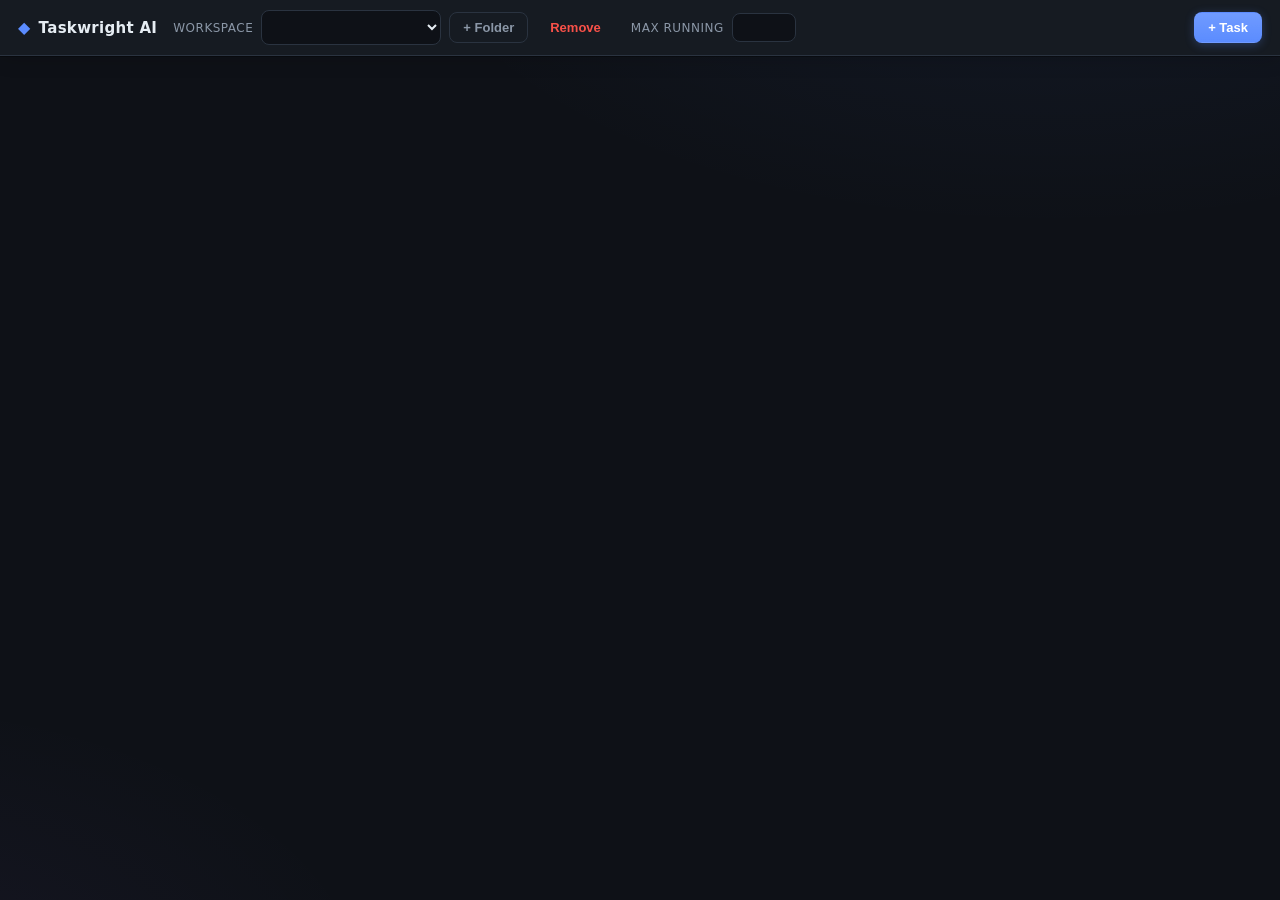
==== src/index.html @ 5b61c64e "feat(queue): add configurable concurrency limit for AI runs Todo becomes a real queue: tasks no long" ====
<!doctype html>
<html lang="en">
  <head>
    <meta charset="UTF-8" />
    <link rel="stylesheet" href="styles.css" />
    <meta name="viewport" content="width=device-width, initial-scale=1.0" />
    <title>Taskwright AI — Agentic Kanban</title>
    <script type="module" src="/main.js" defer></script>
  </head>

  <body>
    <!-- Topbar -->
    <header class="topbar">
      <div class="brand">
        <span class="brand-mark">◆</span>
        <span class="brand-name">Taskwright AI</span>
      </div>

      <div class="ws-area">
        <label class="ws-label">Workspace</label>
        <select id="ws-select" class="ws-select" title="Select active workspace"></select>
        <button id="ws-add" class="btn btn-ghost" title="Add project folder">+ Folder</button>
        <button id="ws-remove" class="btn btn-ghost btn-danger-ghost" title="Remove active workspace">Remove</button>
      </div>

      <div
        class="queue-area"
        title="Maximum AI agents allowed to run at the same time (global). Extra Todo tasks wait in the queue."
      >
        <label class="ws-label" for="max-concurrent">Max running</label>
        <input id="max-concurrent" class="num-input" type="number" min="1" max="20" inputmode="numeric" />
      </div>

      <div class="topbar-right">
        <span id="ws-path" class="ws-path"></span>
        <button id="task-new" class="btn btn-primary">+ Task</button>
      </div>
    </header>

    <!-- Board -->
    <main id="board" class="board"></main>

    <!-- Empty state -->
    <div id="empty-state" class="empty-state hidden">
      <h2>No workspace yet</h2>
      <p>Add a project folder for the agent to work on.</p>
      <button id="empty-add" class="btn btn-primary">+ Choose Folder</button>
    </div>

    <!-- Task editor modal -->
    <div id="modal-overlay" class="overlay hidden">
      <div class="modal" role="dialog" aria-modal="true">
        <div class="modal-head">
          <h3 id="modal-title">New Task</h3>
          <button id="modal-close" class="icon-btn" aria-label="Close">✕</button>
        </div>
        <div class="modal-body">
          <label class="field">
            <span>Title</span>
            <input id="f-title" type="text" placeholder="e.g. Add unit tests for the parser" />
          </label>
          <label class="field">
            <span>Instruction / Prompt for the agent</span>
            <textarea id="f-prompt" rows="6" placeholder="Describe the task the agent should perform in this folder..."></textarea>
          </label>
          <div class="field-row">
            <label class="field">
              <span>Provider</span>
              <select id="f-provider">
                <option value="claude">Claude Code</option>
                <option value="codex">Codex</option>
              </select>
            </label>
            <label class="field">
              <span>Model</span>
              <select id="f-model"></select>
            </label>
          </div>
          <label class="field hidden" id="f-model-custom-wrap">
            <span>Custom model</span>
            <input id="f-model-custom" type="text" placeholder="exact model name" />
          </label>
          <label class="field">
            <span>Autonomy level</span>
            <select id="f-auto">
              <option value="full_bypass">Full bypass — most autonomous (skips all approvals)</option>
              <option value="sandboxed">Sandboxed — auto-edit limited to the workspace folder</option>
            </select>
          </label>
        </div>
        <div class="modal-foot">
          <button id="f-delete" class="btn btn-danger hidden">Delete</button>
          <span class="spacer"></span>
          <button id="f-cancel" class="btn btn-ghost">Cancel</button>
          <button id="f-save" class="btn btn-primary">Save</button>
        </div>
      </div>
    </div>

    <!-- Detail / log drawer -->
    <div id="drawer-overlay" class="drawer-overlay hidden">
      <aside id="drawer" class="drawer">
        <div class="drawer-head">
          <div>
            <h3 id="d-title">Task</h3>
            <div id="d-meta" class="d-meta"></div>
          </div>
          <button id="d-close" class="icon-btn" aria-label="Close">✕</button>
        </div>

        <div class="drawer-actions">
          <button id="d-run" class="btn btn-primary">▶ Run</button>
          <button id="d-stop" class="btn btn-danger">■ Stop</button>
          <button id="d-done" class="btn btn-success hidden">✓ Done</button>
          <button id="d-diff" class="btn btn-ghost">Diff</button>
          <button id="d-edit" class="btn btn-ghost">Edit</button>
          <button id="d-delete" class="btn btn-ghost btn-danger-ghost">Delete</button>
        </div>

        <div class="drawer-prompt">
          <div class="section-label">Prompt</div>
          <pre id="d-prompt" class="prompt-box"></pre>
        </div>

        <div class="drawer-tabs">
          <button class="tab active" data-tab="log">Log</button>
          <button class="tab" data-tab="diff">Diff</button>
        </div>
        <pre id="d-log" class="log-box"></pre>
        <pre id="d-diffbox" class="log-box hidden"></pre>
      </aside>
    </div>

    <!-- Confirmation dialog -->
    <div id="confirm-overlay" class="overlay hidden">
      <div
        class="modal modal-sm"
        role="alertdialog"
        aria-modal="true"
        aria-labelledby="confirm-title"
        aria-describedby="confirm-message"
      >
        <div class="modal-head">
          <h3 id="confirm-title">Confirm</h3>
          <button id="confirm-close" class="icon-btn" aria-label="Close">✕</button>
        </div>
        <div class="modal-body">
          <p id="confirm-message" class="confirm-message"></p>
        </div>
        <div class="modal-foot">
          <span class="spacer"></span>
          <button id="confirm-cancel" class="btn btn-ghost">Cancel</button>
          <button id="confirm-ok" class="btn btn-danger">Confirm</button>
        </div>
      </div>
    </div>

    <!-- Toast -->
    <div id="toast" class="toast hidden"></div>
  </body>
</html>
---- src/styles.css ----
:root {
  --bg: #0e1117;
  --bg-elev: #161b22;
  --bg-card: #1c2430;
  --bg-card-hover: #222c3a;
  --border: #2a3340;
  --border-soft: #232b36;
  --text: #e6edf3;
  --text-dim: #8b97a7;
  --text-faint: #5c6675;
  --accent: #5b8cff;
  --accent-dim: #2d4373;
  --green: #3fb950;
  --red: #f85149;
  --amber: #d29922;
  --purple: #a371f7;
  --radius: 10px;
  --shadow: 0 6px 24px rgba(0, 0, 0, 0.4);
  font-synthesis: none;
}

* {
  box-sizing: border-box;
}

html,
body {
  margin: 0;
  height: 100%;
  background: var(--bg);
  color: var(--text);
  font-family: "Inter", "Segoe UI", system-ui, -apple-system, sans-serif;
  font-size: 14px;
  -webkit-font-smoothing: antialiased;
  overflow: hidden;
}

body {
  display: flex;
  flex-direction: column;
}

.hidden {
  display: none !important;
}

/* ---------- Topbar ---------- */
.topbar {
  display: flex;
  align-items: center;
  gap: 16px;
  padding: 10px 18px;
  background: var(--bg-elev);
  border-bottom: 1px solid var(--border);
  flex: 0 0 auto;
}

.brand {
  display: flex;
  align-items: center;
  gap: 8px;
  font-weight: 700;
  letter-spacing: 0.3px;
}
.brand-mark {
  color: var(--accent);
  font-size: 16px;
}
.brand-name {
  font-size: 15px;
}

.ws-area {
  display: flex;
  align-items: center;
  gap: 8px;
}
.ws-label {
  color: var(--text-dim);
  font-size: 12px;
  text-transform: uppercase;
  letter-spacing: 0.5px;
}
.ws-select {
  min-width: 180px;
}

/* Setting batas konkurensi (jumlah AI yang boleh berjalan bersamaan). */
.queue-area {
  display: flex;
  align-items: center;
  gap: 8px;
}
.num-input {
  width: 64px;
  text-align: center;
  padding: 6px 8px;
  font-variant-numeric: tabular-nums;
}

.topbar-right {
  margin-left: auto;
  display: flex;
  align-items: center;
  gap: 12px;
}
.ws-path {
  color: var(--text-faint);
  font-size: 12px;
  font-family: ui-monospace, "Cascadia Code", monospace;
  max-width: 360px;
  overflow: hidden;
  text-overflow: ellipsis;
  white-space: nowrap;
}

/* ---------- Buttons & inputs ---------- */
.btn {
  border: 1px solid transparent;
  border-radius: 8px;
  padding: 7px 13px;
  font-size: 13px;
  font-weight: 600;
  cursor: pointer;
  background: var(--bg-card);
  color: var(--text);
  transition: background 0.12s, border-color 0.12s, opacity 0.12s;
}
.btn:hover {
  background: var(--bg-card-hover);
}
.btn:disabled {
  opacity: 0.4;
  cursor: not-allowed;
}
.btn-primary {
  background: var(--accent);
  color: #fff;
}
.btn-primary:hover {
  background: #6f9bff;
}
.btn-ghost {
  background: transparent;
  border-color: var(--border);
  color: var(--text-dim);
}
.btn-ghost:hover {
  background: var(--bg-card);
  color: var(--text);
}
.btn-danger {
  background: var(--red);
  color: #fff;
}
.btn-danger:hover {
  background: #ff6157;
}
.btn-success {
  background: var(--green);
  color: #07120b;
}
.btn-success:hover {
  background: #4fd163;
}
.btn-danger-ghost {
  color: var(--red);
  border-color: transparent;
}
.btn-danger-ghost:hover {
  background: rgba(248, 81, 73, 0.12);
}
.icon-btn {
  background: transparent;
  border: none;
  color: var(--text-dim);
  font-size: 16px;
  cursor: pointer;
  padding: 4px 8px;
  border-radius: 6px;
}
.icon-btn:hover {
  background: var(--bg-card);
  color: var(--text);
}

select,
input,
textarea {
  background: var(--bg);
  border: 1px solid var(--border);
  color: var(--text);
  border-radius: 8px;
  padding: 8px 10px;
  font-size: 13px;
  font-family: inherit;
  outline: none;
}
select:focus,
input:focus,
textarea:focus {
  border-color: var(--accent);
}
textarea {
  resize: vertical;
  line-height: 1.5;
}

/* ---------- Board ---------- */
.board {
  flex: 1 1 auto;
  display: flex;
  gap: 14px;
  padding: 16px;
  overflow-x: auto;
  overflow-y: hidden;
}

.column {
  flex: 0 0 290px;
  display: flex;
  flex-direction: column;
  background: var(--bg-elev);
  border: 1px solid var(--border-soft);
  border-radius: var(--radius);
  max-height: 100%;
}
.column.drag-over {
  border-color: var(--accent);
  background: #18202c;
}
.column-head {
  display: flex;
  align-items: center;
  gap: 8px;
  padding: 12px 14px;
  border-bottom: 1px solid var(--border-soft);
  font-weight: 600;
  font-size: 13px;
}
.column-dot {
  width: 8px;
  height: 8px;
  border-radius: 50%;
}
.col-not_started .column-dot { background: var(--text-faint); }
.col-todo .column-dot { background: var(--accent); }
.col-doing .column-dot { background: var(--amber); }
.col-need_review .column-dot { background: var(--purple); }
.col-done .column-dot { background: var(--green); }

/* Tint latar tiap kolom sesuai warna status — halus (opacity rendah) agar kolom
   mudah dibedakan tanpa mengganggu keterbacaan kartu. Deklarasi --bg-elev pertama
   jadi fallback untuk WebView lama yang belum mendukung color-mix(). */
.col-not_started { background: var(--bg-elev); background: color-mix(in srgb, var(--text-faint) 12%, var(--bg-elev)); }
.col-todo { background: var(--bg-elev); background: color-mix(in srgb, var(--accent) 12%, var(--bg-elev)); }
.col-doing { background: var(--bg-elev); background: color-mix(in srgb, var(--amber) 12%, var(--bg-elev)); }
.col-need_review { background: var(--bg-elev); background: color-mix(in srgb, var(--purple) 12%, var(--bg-elev)); }
.col-done { background: var(--bg-elev); background: color-mix(in srgb, var(--green) 12%, var(--bg-elev)); }

.column-count {
  margin-left: auto;
  color: var(--text-faint);
  font-size: 12px;
  background: var(--bg);
  border-radius: 20px;
  padding: 1px 8px;
}
.column-body {
  flex: 1 1 auto;
  overflow-y: auto;
  padding: 10px;
  display: flex;
  flex-direction: column;
  gap: 10px;
}

/* ---------- "AI Running" column (status: doing) — visually distinct active state ---------- */
.col-doing {
  border-color: rgba(210, 153, 34, 0.55);
  background: linear-gradient(180deg, rgba(210, 153, 34, 0.1), var(--bg-elev) 130px);
  box-shadow: 0 0 0 1px rgba(210, 153, 34, 0.18), 0 10px 30px rgba(210, 153, 34, 0.08);
}
.col-doing .column-head {
  color: var(--amber);
  background: rgba(210, 153, 34, 0.07);
  border-bottom-color: rgba(210, 153, 34, 0.35);
  border-radius: var(--radius) var(--radius) 0 0;
  letter-spacing: 0.3px;
}
/* Pulsing "live" ring around the column dot to signal the agent is working. */
.col-doing .column-dot {
  animation: pulse-dot 1.6s ease-out infinite;
}
@keyframes pulse-dot {
  0% {
    box-shadow: 0 0 0 0 rgba(210, 153, 34, 0.55);
  }
  70% {
    box-shadow: 0 0 0 7px rgba(210, 153, 34, 0);
  }
  100% {
    box-shadow: 0 0 0 0 rgba(210, 153, 34, 0);
  }
}
.col-doing .column-count {
  background: rgba(210, 153, 34, 0.18);
  color: var(--amber);
}

/* ---------- Card ---------- */
.card {
  background: var(--bg-card);
  border: 1px solid var(--border);
  border-radius: 9px;
  padding: 11px 12px;
  cursor: pointer;
  transition: border-color 0.12s, transform 0.06s;
}
.card:hover {
  border-color: #3a465a;
}
.card:active {
  transform: scale(0.99);
}
.card.dragging {
  opacity: 0.5;
}
.card-title {
  font-weight: 600;
  font-size: 13.5px;
  line-height: 1.4;
  margin-bottom: 9px;
  word-break: break-word;
}
.card-foot {
  display: flex;
  align-items: center;
  gap: 6px;
  flex-wrap: wrap;
}
.badge {
  font-size: 11px;
  font-weight: 600;
  padding: 2px 7px;
  border-radius: 5px;
  white-space: nowrap;
}
.badge-claude {
  background: rgba(163, 113, 247, 0.16);
  color: var(--purple);
}
.badge-codex {
  background: rgba(63, 185, 80, 0.16);
  color: var(--green);
}
.badge-model {
  background: var(--bg);
  color: var(--text-dim);
  font-family: ui-monospace, monospace;
}
.badge-auto {
  background: rgba(210, 153, 34, 0.14);
  color: var(--amber);
}
/* Posisi antrian pada kartu Todo — selaras dengan warna kolom Todo (accent). */
.badge-queue {
  background: rgba(91, 140, 255, 0.16);
  color: var(--accent);
  font-variant-numeric: tabular-nums;
}
.card-status {
  margin-left: auto;
  display: flex;
  align-items: center;
}
.card-done {
  background: rgba(63, 185, 80, 0.16);
  color: var(--green);
  border: 1px solid transparent;
  border-radius: 5px;
  padding: 2px 8px;
  font-size: 11px;
  font-weight: 600;
  cursor: pointer;
}
.card-done:hover {
  background: rgba(63, 185, 80, 0.28);
}
.spinner {
  width: 13px;
  height: 13px;
  border: 2px solid var(--amber);
  border-top-color: transparent;
  border-radius: 50%;
  animation: spin 0.7s linear infinite;
}
@keyframes spin {
  to {
    transform: rotate(360deg);
  }
}
.tick-ok {
  color: var(--green);
  font-weight: 700;
}
.tick-fail {
  color: var(--red);
  font-weight: 700;
}

/* ---------- Empty state ---------- */
.empty-state {
  position: absolute;
  inset: 56px 0 0 0;
  display: flex;
  flex-direction: column;
  align-items: center;
  justify-content: center;
  gap: 10px;
  text-align: center;
  color: var(--text-dim);
}
.empty-state h2 {
  margin: 0;
  color: var(--text);
}

/* ---------- Modal ---------- */
.overlay,
.drawer-overlay {
  position: fixed;
  inset: 0;
  background: rgba(0, 0, 0, 0.55);
  display: flex;
  z-index: 50;
}
.overlay {
  align-items: center;
  justify-content: center;
  /* Modal edit harus di atas drawer detail (z-index 50) agar tidak ketimpa */
  z-index: 60;
}
.modal {
  width: 540px;
  max-width: calc(100vw - 40px);
  max-height: calc(100vh - 60px);
  overflow-y: auto;
  background: var(--bg-elev);
  border: 1px solid var(--border);
  border-radius: 12px;
  box-shadow: var(--shadow);
}
.modal-sm {
  width: 420px;
}
.confirm-message {
  margin: 0;
  font-size: 14px;
  line-height: 1.5;
  color: var(--text);
}
.modal-head,
.modal-foot {
  display: flex;
  align-items: center;
  padding: 14px 18px;
}
.modal-head {
  border-bottom: 1px solid var(--border-soft);
}
.modal-head h3 {
  margin: 0;
  font-size: 15px;
}
.modal-body {
  padding: 18px;
  display: flex;
  flex-direction: column;
  gap: 14px;
}
.modal-foot {
  border-top: 1px solid var(--border-soft);
  gap: 10px;
}
.spacer {
  flex: 1;
}
.field {
  display: flex;
  flex-direction: column;
  gap: 6px;
}
.field > span {
  font-size: 12px;
  color: var(--text-dim);
  font-weight: 600;
}
.field-row {
  display: flex;
  gap: 14px;
}
.field-row .field {
  flex: 1;
}

/* ---------- Drawer ---------- */
.drawer-overlay {
  justify-content: flex-end;
}
.drawer {
  width: 620px;
  max-width: calc(100vw - 40px);
  height: 100%;
  background: var(--bg-elev);
  border-left: 1px solid var(--border);
  display: flex;
  flex-direction: column;
  box-shadow: var(--shadow);
}
.drawer-head {
  display: flex;
  align-items: flex-start;
  justify-content: space-between;
  padding: 16px 18px;
  border-bottom: 1px solid var(--border-soft);
}
.drawer-head h3 {
  margin: 0 0 4px;
  font-size: 16px;
}
.d-meta {
  display: flex;
  gap: 6px;
  flex-wrap: wrap;
}
.drawer-actions {
  display: flex;
  gap: 8px;
  padding: 12px 18px;
  border-bottom: 1px solid var(--border-soft);
  flex-wrap: wrap;
}
.drawer-prompt {
  padding: 14px 18px 0;
}
.section-label {
  font-size: 12px;
  color: var(--text-dim);
  font-weight: 600;
  margin-bottom: 6px;
}
.prompt-box {
  background: var(--bg);
  border: 1px solid var(--border-soft);
  border-radius: 8px;
  padding: 10px 12px;
  margin: 0;
  max-height: 120px;
  overflow-y: auto;
  white-space: pre-wrap;
  word-break: break-word;
  color: var(--text-dim);
  font-family: ui-monospace, "Cascadia Code", monospace;
  font-size: 12.5px;
}
.drawer-tabs {
  display: flex;
  gap: 4px;
  padding: 14px 18px 0;
}
.tab {
  background: transparent;
  border: none;
  border-bottom: 2px solid transparent;
  color: var(--text-dim);
  font-weight: 600;
  font-size: 13px;
  padding: 6px 10px;
  cursor: pointer;
}
.tab.active {
  color: var(--text);
  border-bottom-color: var(--accent);
}
.log-box {
  flex: 1 1 auto;
  margin: 10px 18px 18px;
  background: #0a0d12;
  border: 1px solid var(--border-soft);
  border-radius: 8px;
  padding: 12px 14px;
  overflow-y: auto;
  white-space: pre-wrap;
  word-break: break-word;
  font-family: ui-monospace, "Cascadia Code", monospace;
  font-size: 12.5px;
  line-height: 1.55;
  color: #c9d4e0;
}

/* ---------- Toast ---------- */
.toast {
  position: fixed;
  bottom: 22px;
  left: 50%;
  transform: translateX(-50%);
  background: var(--bg-card);
  border: 1px solid var(--border);
  border-left: 3px solid var(--accent);
  padding: 11px 16px;
  border-radius: 8px;
  box-shadow: var(--shadow);
  z-index: 100;
  max-width: 70vw;
}
.toast.error {
  border-left-color: var(--red);
}

/* scrollbars */
::-webkit-scrollbar {
  width: 10px;
  height: 10px;
}
::-webkit-scrollbar-thumb {
  background: #2a3340;
  border-radius: 6px;
}
::-webkit-scrollbar-thumb:hover {
  background: #38465a;
}

/* ============================================================
   UI POLISH LAYER — kelembutan, kedalaman, & motion.
   Aditif: muncul paling akhir sehingga menang pada specificity
   yang sama tanpa mengubah rule lain / merusak hook class JS.
   Tujuan: menghilangkan kesan "kaku".
   ============================================================ */

/* Atmosfer halaman: dua glow lembut agar latar tidak terasa datar. */
body {
  background:
    radial-gradient(1100px 560px at 82% -12%, rgba(91, 140, 255, 0.07), transparent 60%),
    radial-gradient(900px 520px at -12% 112%, rgba(163, 113, 247, 0.06), transparent 60%),
    var(--bg);
}

/* Transisi global konsisten dengan sedikit easing pegas. */
.btn,
.icon-btn,
.card,
.card-done,
.tab,
.badge,
select,
input,
textarea,
.column {
  transition:
    background-color 0.18s ease,
    border-color 0.18s ease,
    color 0.18s ease,
    box-shadow 0.24s ease,
    transform 0.2s cubic-bezier(0.2, 0.8, 0.2, 1);
}

/* Topbar: sedikit kedalaman di bawahnya. */
.topbar {
  box-shadow: 0 1px 0 rgba(0, 0, 0, 0.35), 0 6px 18px rgba(0, 0, 0, 0.12);
}

/* Tombol: terangkat halus saat hover, menekan saat aktif. */
.btn:hover { transform: translateY(-1px); }
.btn:active { transform: translateY(0); }
.btn-primary {
  background-image: linear-gradient(180deg, rgba(255, 255, 255, 0.13), transparent);
  box-shadow: 0 2px 10px rgba(91, 140, 255, 0.28);
}
.btn-primary:hover {
  background-color: #6f9bff;
  box-shadow: 0 6px 18px rgba(91, 140, 255, 0.4);
}
.btn:focus-visible,
.icon-btn:focus-visible {
  outline: none;
  box-shadow: 0 0 0 3px rgba(91, 140, 255, 0.35);
}

/* Input: focus ring lembut selain border accent. */
select:focus,
input:focus,
textarea:focus {
  box-shadow: 0 0 0 3px rgba(91, 140, 255, 0.16);
}

/* Kartu: bayangan dasar + sheen halus + terangkat saat hover. */
.card {
  border-radius: 11px;
  background-image: linear-gradient(180deg, rgba(255, 255, 255, 0.022), transparent 42%);
  box-shadow: 0 1px 2px rgba(0, 0, 0, 0.22);
}
.card:hover {
  border-color: #3a465a;
  transform: translateY(-2px);
  box-shadow: 0 10px 26px rgba(0, 0, 0, 0.38);
}
.card:active {
  transform: translateY(0) scale(0.997);
}
.card.dragging {
  opacity: 0.9;
  transform: rotate(1.5deg) scale(1.02);
  box-shadow: 0 18px 44px rgba(0, 0, 0, 0.5);
  cursor: grabbing;
}

/* Kolom non-Doing: terangkat halus saat hover (Doing punya glow sendiri). */
.column:not(.col-doing):hover {
  box-shadow: 0 10px 30px rgba(0, 0, 0, 0.22);
}

/* Overlay: redup + blur agar fokus ke modal/drawer. */
.overlay,
.drawer-overlay {
  background: rgba(8, 10, 14, 0.5);
  backdrop-filter: blur(4px);
  -webkit-backdrop-filter: blur(4px);
  animation: overlay-in 0.18s ease;
}
.modal {
  animation: modal-in 0.26s cubic-bezier(0.2, 0.8, 0.2, 1);
}
.drawer {
  animation: drawer-in 0.28s cubic-bezier(0.2, 0.8, 0.2, 1);
}
.toast {
  animation: toast-in 0.28s cubic-bezier(0.2, 0.8, 0.2, 1);
}

@keyframes overlay-in {
  from { opacity: 0; }
  to { opacity: 1; }
}
@keyframes modal-in {
  from { opacity: 0; transform: translateY(10px) scale(0.97); }
  to { opacity: 1; transform: none; }
}
@keyframes drawer-in {
  from { opacity: 0; transform: translateX(28px); }
  to { opacity: 1; transform: none; }
}
@keyframes toast-in {
  from { opacity: 0; transform: translate(-50%, 14px); }
  to { opacity: 1; transform: translate(-50%, 0); }
}

/* Hormati preferensi gerak minimal (aksesibilitas). */
@media (prefers-reduced-motion: reduce) {
  *,
  *::before,
  *::after {
    animation-duration: 0.001ms !important;
    transition-duration: 0.001ms !important;
  }
}
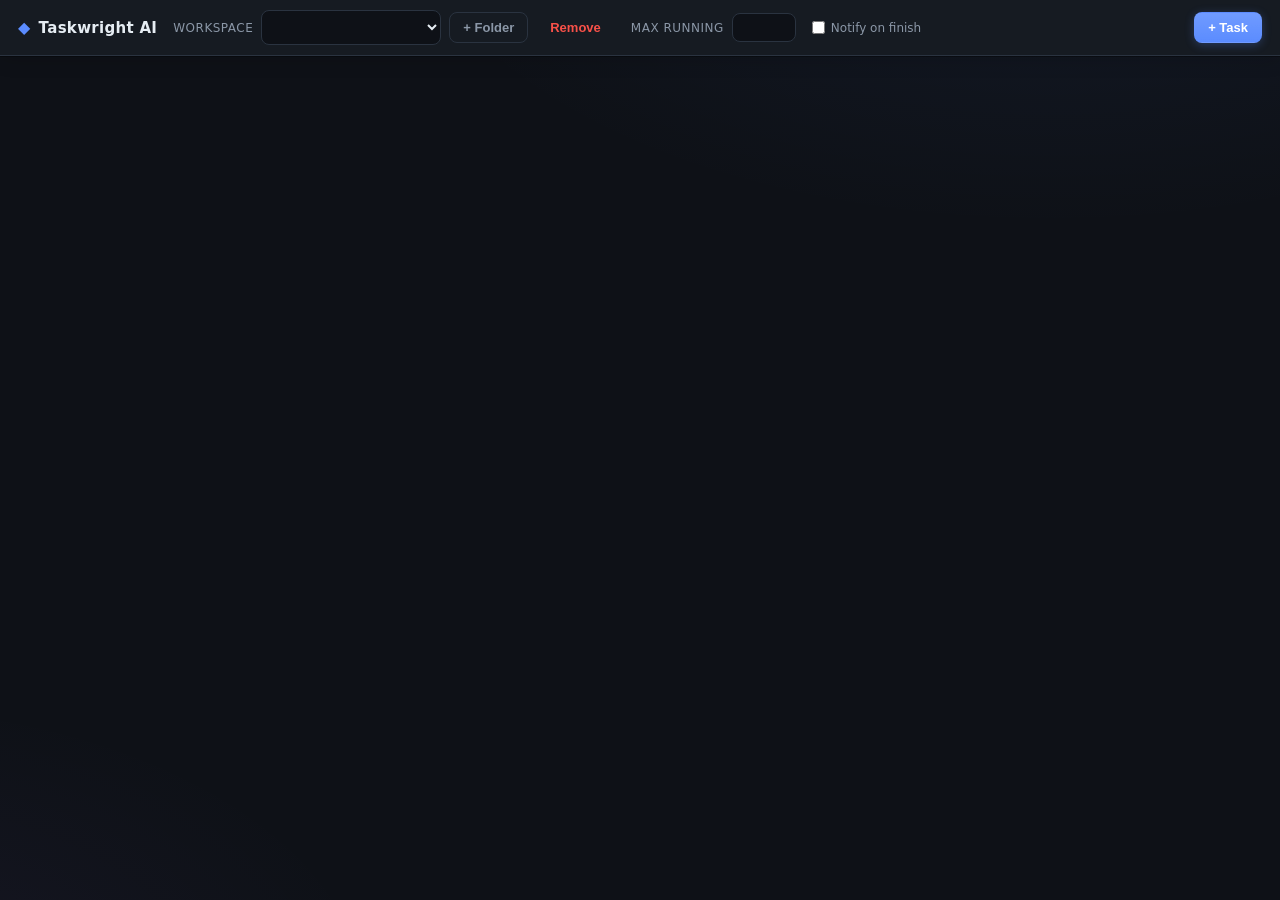
==== commit 13b1390a: "feat(notify): desktop notification when an AI run finishes Adds tauri-plugin-notification and fires " ====
--- a/src/index.html
+++ b/src/index.html
@@ -30,6 +30,11 @@
         <label class="ws-label" for="max-concurrent">Max running</label>
         <input id="max-concurrent" class="num-input" type="number" min="1" max="20" inputmode="numeric" />
       </div>
+
+      <label class="notify-toggle" title="Show a desktop notification when an AI run finishes">
+        <input id="notify-on-finish" type="checkbox" />
+        <span>Notify on finish</span>
+      </label>
 
       <div class="topbar-right">
         <span id="ws-path" class="ws-path"></span>
--- a/src/styles.css
+++ b/src/styles.css
@@ -98,6 +98,23 @@
   font-variant-numeric: tabular-nums;
 }
 
+/* Toggle notifikasi saat run AI selesai. */
+.notify-toggle {
+  display: flex;
+  align-items: center;
+  gap: 6px;
+  color: var(--text-dim);
+  font-size: 12px;
+  cursor: pointer;
+  user-select: none;
+}
+.notify-toggle input {
+  width: auto;
+  margin: 0;
+  cursor: pointer;
+  accent-color: var(--accent);
+}
+
 .topbar-right {
   margin-left: auto;
   display: flex;
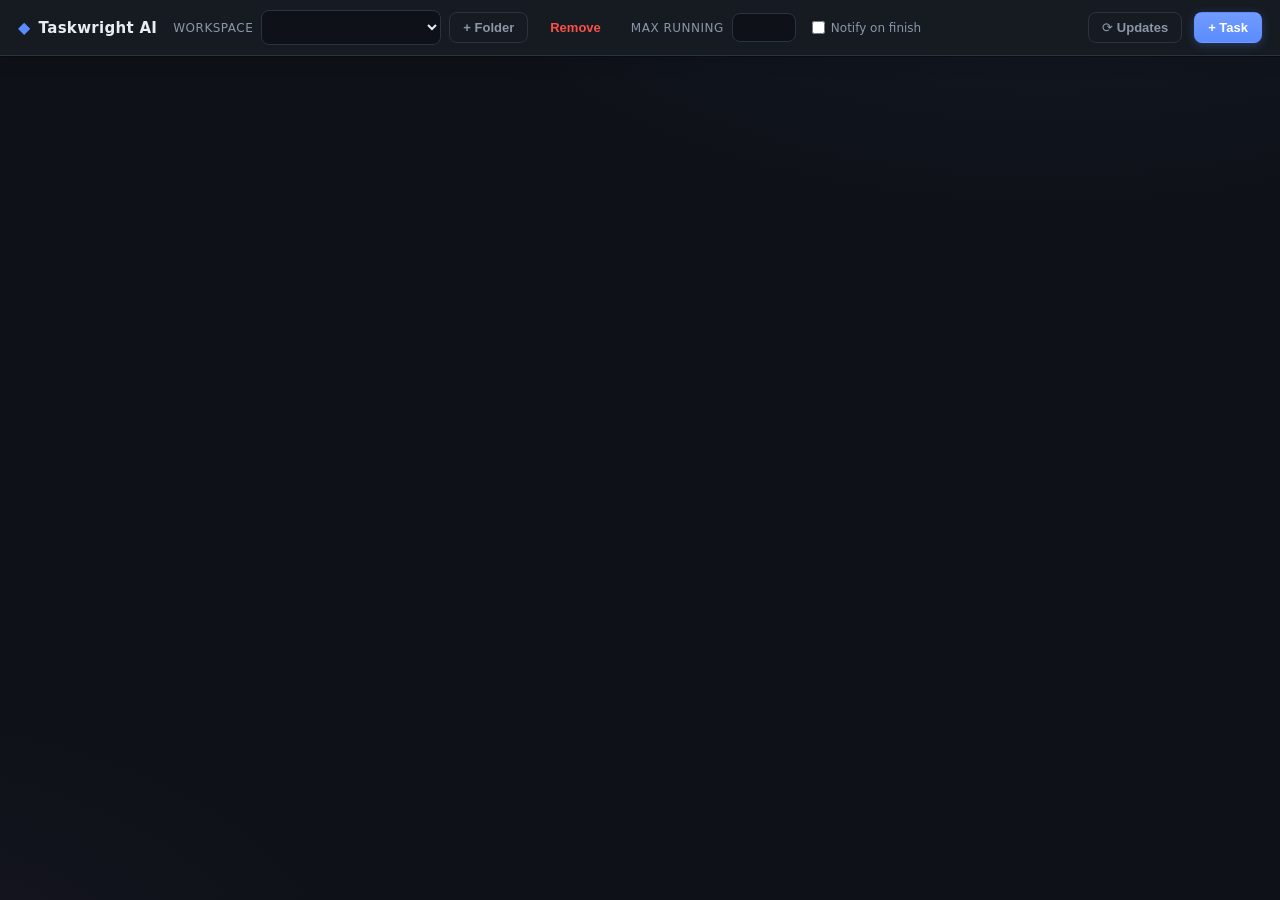
==== commit 67a23af1: "feat(updater): add in-app auto-update via GitHub Releases Register the Tauri updater + process plugi" ====
--- a/src/index.html
+++ b/src/index.html
@@ -38,9 +38,24 @@
 
       <div class="topbar-right">
         <span id="ws-path" class="ws-path"></span>
+        <button id="check-updates" class="btn btn-ghost" title="Check for app updates">⟳ Updates</button>
         <button id="task-new" class="btn btn-primary">+ Task</button>
       </div>
     </header>
+
+    <!-- Update banner (hidden until an update is available) -->
+    <div id="update-banner" class="update-banner hidden" role="status" aria-live="polite">
+      <span class="update-banner-icon" aria-hidden="true">⤓</span>
+      <span id="update-banner-text" class="update-banner-text"></span>
+      <div class="update-progress hidden" id="update-progress">
+        <div class="update-progress-bar" id="update-progress-bar"></div>
+      </div>
+      <div class="update-banner-actions">
+        <button id="update-install" class="btn btn-primary btn-sm">Download &amp; install</button>
+        <button id="update-restart" class="btn btn-success btn-sm hidden">Restart now</button>
+        <button id="update-dismiss" class="btn btn-ghost btn-sm" title="Dismiss">✕</button>
+      </div>
+    </div>
 
     <!-- Board -->
     <main id="board" class="board"></main>
@@ -74,6 +89,9 @@
               <select id="f-provider">
                 <option value="claude">Claude Code</option>
                 <option value="codex">Codex</option>
+                <option value="gemini">Gemini CLI</option>
+                <option value="opencode">opencode</option>
+                <option value="cursor">Cursor CLI</option>
               </select>
             </label>
             <label class="field">
--- a/src/styles.css
+++ b/src/styles.css
@@ -371,6 +371,18 @@
   background: rgba(63, 185, 80, 0.16);
   color: var(--green);
 }
+.badge-gemini {
+  background: rgba(91, 140, 255, 0.16);
+  color: var(--accent);
+}
+.badge-opencode {
+  background: rgba(45, 212, 191, 0.16);
+  color: #2dd4bf;
+}
+.badge-cursor {
+  background: rgba(247, 120, 186, 0.16);
+  color: #f778ba;
+}
 .badge-model {
   background: var(--bg);
   color: var(--text-dim);
@@ -781,3 +793,48 @@
     transition-duration: 0.001ms !important;
   }
 }
+
+/* ---------- Auto-update banner ---------- */
+.btn-sm {
+  padding: 4px 10px;
+  font-size: 12px;
+}
+
+.update-banner {
+  display: flex;
+  align-items: center;
+  gap: 12px;
+  padding: 9px 18px;
+  background: linear-gradient(90deg, var(--accent-dim), var(--bg-elev));
+  border-bottom: 1px solid var(--border);
+  color: var(--text);
+  font-size: 13px;
+  flex: 0 0 auto;
+}
+.update-banner-icon {
+  color: var(--accent);
+  font-size: 16px;
+}
+.update-banner-text {
+  flex: 1 1 auto;
+  min-width: 0;
+}
+.update-banner-actions {
+  display: flex;
+  align-items: center;
+  gap: 8px;
+  flex: 0 0 auto;
+}
+.update-progress {
+  flex: 0 0 160px;
+  height: 6px;
+  border-radius: 999px;
+  background: var(--bg-card);
+  overflow: hidden;
+}
+.update-progress-bar {
+  height: 100%;
+  width: 0%;
+  background: var(--accent);
+  transition: width 0.15s ease;
+}
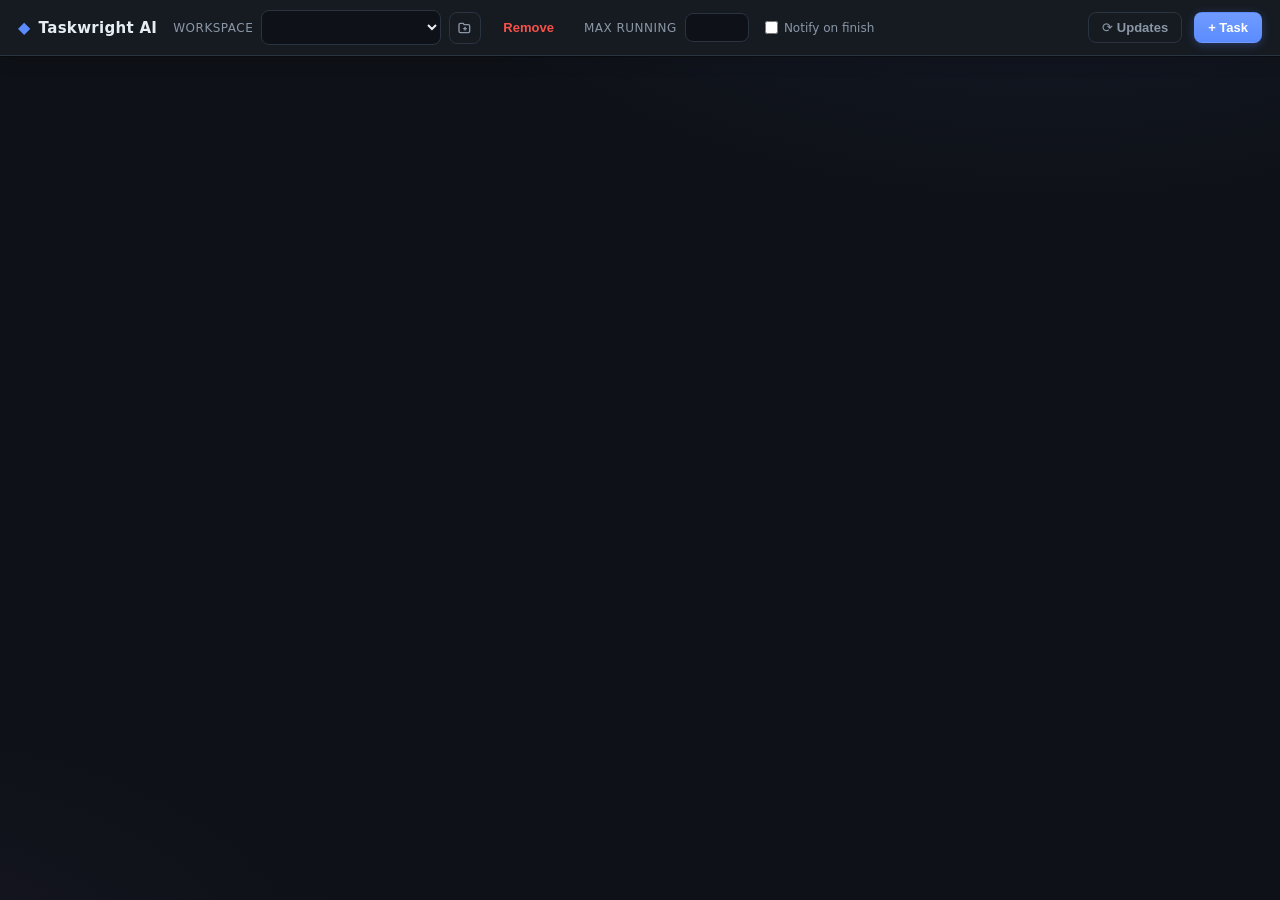
==== commit 77cf9a95: "feat(ui): make topbar add-folder button icon-only" ====
--- a/src/index.html
+++ b/src/index.html
@@ -19,7 +19,13 @@
       <div class="ws-area">
         <label class="ws-label">Workspace</label>
         <select id="ws-select" class="ws-select" title="Select active workspace"></select>
-        <button id="ws-add" class="btn btn-ghost" title="Add project folder">+ Folder</button>
+        <button id="ws-add" class="btn btn-ghost btn-icon" title="Add project folder" aria-label="Add project folder">
+          <svg viewBox="0 0 24 24" width="16" height="16" fill="none" stroke="currentColor" stroke-width="2" stroke-linecap="round" stroke-linejoin="round" aria-hidden="true">
+            <path d="M3 7a2 2 0 0 1 2-2h4l2 2h6a2 2 0 0 1 2 2v8a2 2 0 0 1-2 2H5a2 2 0 0 1-2-2z" />
+            <line x1="12" y1="11" x2="12" y2="15" />
+            <line x1="10" y1="13" x2="14" y2="13" />
+          </svg>
+        </button>
         <button id="ws-remove" class="btn btn-ghost btn-danger-ghost" title="Remove active workspace">Remove</button>
       </div>
 
--- a/src/styles.css
+++ b/src/styles.css
@@ -166,6 +166,16 @@
   background: var(--bg-card);
   color: var(--text);
 }
+/* Tombol khusus ikon: padding kotak, isi di-tengah, ikut warna teks. */
+.btn-icon {
+  display: inline-flex;
+  align-items: center;
+  justify-content: center;
+  padding: 7px;
+}
+.btn-icon svg {
+  display: block;
+}
 .btn-danger {
   background: var(--red);
   color: #fff;
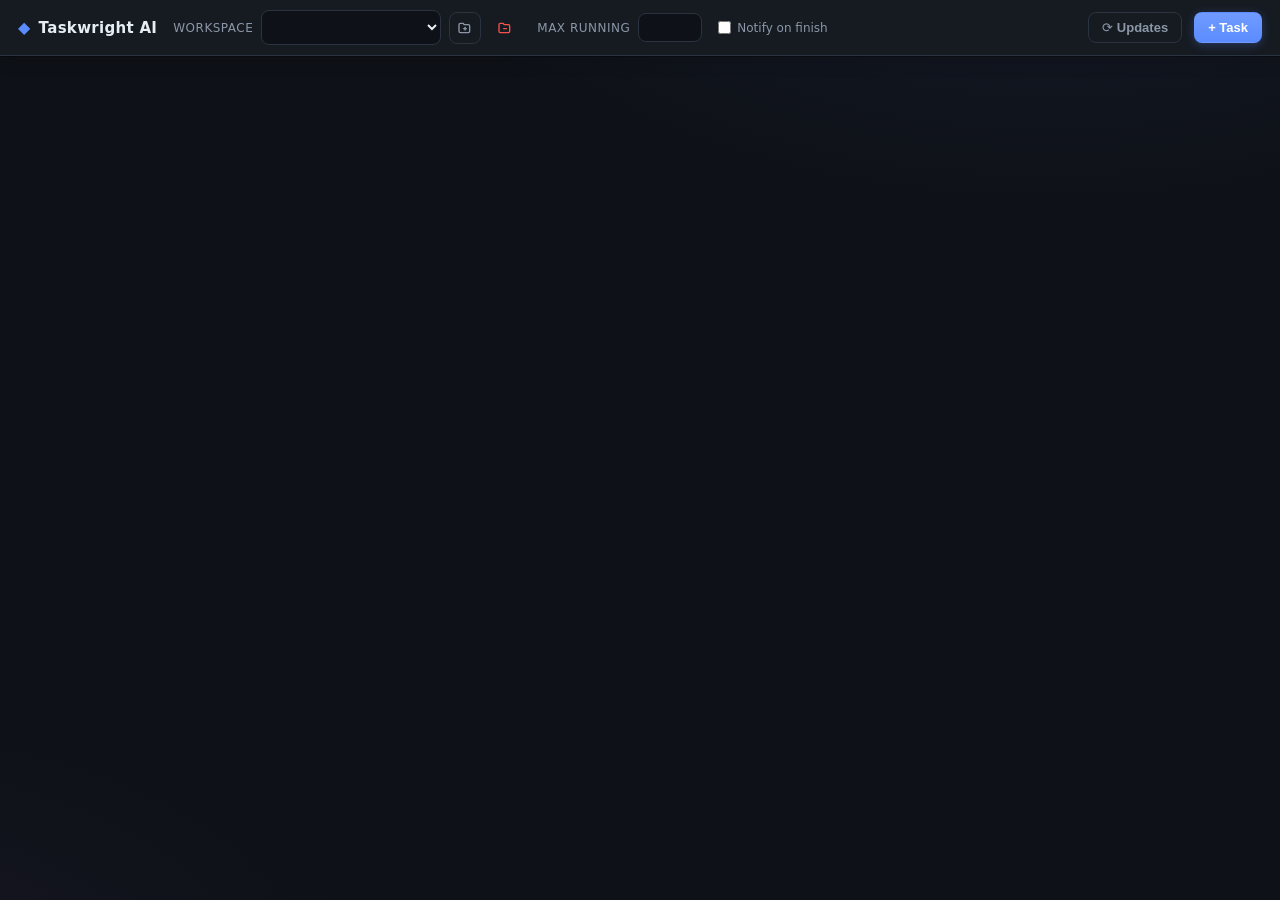
==== commit 2f6d639a: "feat(ui): make topbar remove-workspace button icon-only" ====
--- a/src/index.html
+++ b/src/index.html
@@ -26,7 +26,12 @@
             <line x1="10" y1="13" x2="14" y2="13" />
           </svg>
         </button>
-        <button id="ws-remove" class="btn btn-ghost btn-danger-ghost" title="Remove active workspace">Remove</button>
+        <button id="ws-remove" class="btn btn-ghost btn-danger-ghost btn-icon" title="Remove active workspace" aria-label="Remove active workspace">
+          <svg viewBox="0 0 24 24" width="16" height="16" fill="none" stroke="currentColor" stroke-width="2" stroke-linecap="round" stroke-linejoin="round" aria-hidden="true">
+            <path d="M3 7a2 2 0 0 1 2-2h4l2 2h6a2 2 0 0 1 2 2v8a2 2 0 0 1-2 2H5a2 2 0 0 1-2-2z" />
+            <line x1="10" y1="13" x2="14" y2="13" />
+          </svg>
+        </button>
       </div>
 
       <div
--- a/src/styles.css
+++ b/src/styles.css
@@ -802,6 +802,14 @@
     animation-duration: 0.001ms !important;
     transition-duration: 0.001ms !important;
   }
+  /* Pengecualian: indikator "AI sedang berjalan" adalah status fungsional,
+     bukan gerak dekoratif — biarkan tetap berputar/berdenyut. */
+  .spinner {
+    animation-duration: 0.7s !important;
+  }
+  .col-doing .column-dot {
+    animation-duration: 1.6s !important;
+  }
 }
 
 /* ---------- Auto-update banner ---------- */
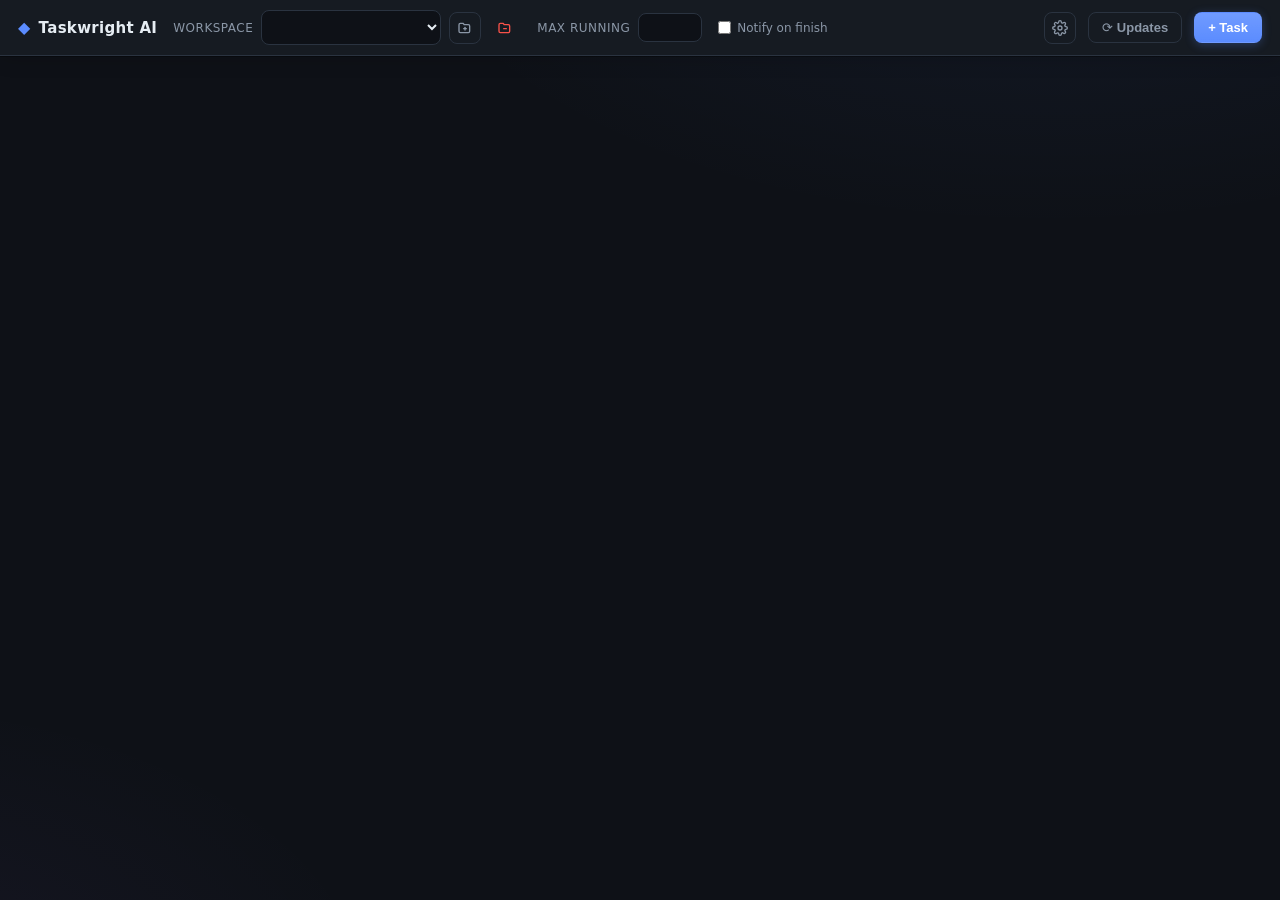
==== commit edbce721: "feat(settings): add tabbed settings panel Add a dedicated Settings modal (General, Providers/CLI, Da" ====
--- a/src/index.html
+++ b/src/index.html
@@ -49,6 +49,12 @@
 
       <div class="topbar-right">
         <span id="ws-path" class="ws-path"></span>
+        <button id="open-settings" class="btn btn-ghost btn-icon" title="Settings" aria-label="Settings">
+          <svg viewBox="0 0 24 24" width="16" height="16" fill="none" stroke="currentColor" stroke-width="2" stroke-linecap="round" stroke-linejoin="round" aria-hidden="true">
+            <circle cx="12" cy="12" r="3" />
+            <path d="M19.4 15a1.65 1.65 0 0 0 .33 1.82l.06.06a2 2 0 1 1-2.83 2.83l-.06-.06a1.65 1.65 0 0 0-1.82-.33 1.65 1.65 0 0 0-1 1.51V21a2 2 0 0 1-4 0v-.09A1.65 1.65 0 0 0 9 19.4a1.65 1.65 0 0 0-1.82.33l-.06.06a2 2 0 1 1-2.83-2.83l.06-.06a1.65 1.65 0 0 0 .33-1.82 1.65 1.65 0 0 0-1.51-1H3a2 2 0 0 1 0-4h.09A1.65 1.65 0 0 0 4.6 9a1.65 1.65 0 0 0-.33-1.82l-.06-.06a2 2 0 1 1 2.83-2.83l.06.06a1.65 1.65 0 0 0 1.82.33H9a1.65 1.65 0 0 0 1-1.51V3a2 2 0 0 1 4 0v.09a1.65 1.65 0 0 0 1 1.51 1.65 1.65 0 0 0 1.82-.33l.06-.06a2 2 0 1 1 2.83 2.83l-.06.06a1.65 1.65 0 0 0-.33 1.82V9a1.65 1.65 0 0 0 1.51 1H21a2 2 0 0 1 0 4h-.09a1.65 1.65 0 0 0-1.51 1z" />
+          </svg>
+        </button>
         <button id="check-updates" class="btn btn-ghost" title="Check for app updates">⟳ Updates</button>
         <button id="task-new" class="btn btn-primary">+ Task</button>
       </div>
@@ -189,6 +195,104 @@
       </div>
     </div>
 
+    <!-- Settings panel -->
+    <div id="settings-overlay" class="overlay hidden">
+      <div class="modal settings-modal" role="dialog" aria-modal="true" aria-labelledby="settings-title">
+        <div class="modal-head">
+          <h3 id="settings-title">Settings</h3>
+          <button id="settings-close" class="icon-btn" aria-label="Close">✕</button>
+        </div>
+        <div class="settings-layout">
+          <nav class="settings-nav" role="tablist">
+            <button class="settings-tab active" data-stab="general" role="tab">General</button>
+            <button class="settings-tab" data-stab="providers" role="tab">Providers / CLI</button>
+            <button class="settings-tab" data-stab="data" role="tab">Data &amp; About</button>
+          </nav>
+
+          <div class="settings-content">
+            <!-- General -->
+            <section class="settings-panel" data-spanel="general">
+              <h4 class="settings-section-title">Execution</h4>
+              <div class="settings-row">
+                <div class="settings-row-label">
+                  <span>Max running</span>
+                  <span class="settings-hint">Maximum AI agents allowed to run at the same time. Extra Todo tasks wait in the queue.</span>
+                </div>
+                <input id="set-max-concurrent" class="num-input" type="number" min="1" max="20" inputmode="numeric" />
+              </div>
+              <div class="settings-row">
+                <div class="settings-row-label">
+                  <span>Notify on finish</span>
+                  <span class="settings-hint">Show a desktop notification when an AI run finishes.</span>
+                </div>
+                <input id="set-notify-on-finish" class="settings-check" type="checkbox" />
+              </div>
+
+              <h4 class="settings-section-title">Updates</h4>
+              <div class="settings-row">
+                <div class="settings-row-label">
+                  <span>Check for updates on launch</span>
+                  <span class="settings-hint">Silently check for a new version each time the app starts.</span>
+                </div>
+                <input id="set-check-updates" class="settings-check" type="checkbox" />
+              </div>
+            </section>
+
+            <!-- Providers / CLI -->
+            <section class="settings-panel hidden" data-spanel="providers">
+              <h4 class="settings-section-title">CLI detection</h4>
+              <p class="settings-hint">
+                Each task runs with a local CLI found in your system PATH. If a CLI isn't
+                detected, set the full path to its executable below. Leave a field empty to
+                use the PATH again.
+              </p>
+              <div id="cli-list" class="cli-list"></div>
+              <div>
+                <button id="cli-recheck" class="btn btn-ghost btn-sm">↻ Re-check</button>
+              </div>
+            </section>
+
+            <!-- Data & About -->
+            <section class="settings-panel hidden" data-spanel="data">
+              <h4 class="settings-section-title">About</h4>
+              <div class="about-grid">
+                <span class="about-key">App</span><span id="about-name" class="about-val">—</span>
+                <span class="about-key">Version</span><span id="about-version" class="about-val">—</span>
+                <span class="about-key">Identifier</span><span id="about-id" class="about-val">—</span>
+              </div>
+
+              <h4 class="settings-section-title">Storage</h4>
+              <div class="settings-row">
+                <div class="settings-row-label">
+                  <span>App data folder</span>
+                  <span id="about-data-dir" class="path-display">—</span>
+                </div>
+                <button id="open-data-dir" class="btn btn-ghost btn-sm">Open folder</button>
+              </div>
+              <div class="settings-row">
+                <div class="settings-row-label">
+                  <span>Run logs</span>
+                  <span class="settings-hint">Delete all saved agent run logs. Logs of running tasks are kept.</span>
+                </div>
+                <button id="clear-logs" class="btn btn-ghost btn-danger-ghost btn-sm">Clear all logs</button>
+              </div>
+
+              <h4 class="settings-section-title">Links</h4>
+              <div class="settings-links">
+                <button class="btn btn-ghost btn-sm" data-link="https://github.com/yusupsupriyadi/Taskwright-AI">GitHub repository</button>
+                <button class="btn btn-ghost btn-sm" data-link="https://yusupsupriyadi.github.io/Taskwright-AI/">Documentation</button>
+              </div>
+            </section>
+          </div>
+        </div>
+
+        <div class="modal-foot">
+          <span class="spacer"></span>
+          <button id="settings-done" class="btn btn-primary">Done</button>
+        </div>
+      </div>
+    </div>
+
     <!-- Toast -->
     <div id="toast" class="toast hidden"></div>
   </body>
--- a/src/styles.css
+++ b/src/styles.css
@@ -256,6 +256,15 @@
   border-color: var(--accent);
   background: #18202c;
 }
+/* Garis sisip saat drag: menandai posisi persis kartu akan di-drop (reorder). */
+.drop-indicator {
+  height: 2px;
+  margin: -4px 2px;
+  border-radius: 2px;
+  background: var(--accent);
+  box-shadow: 0 0 6px var(--accent);
+  pointer-events: none;
+}
 .column-head {
   display: flex;
   align-items: center;
@@ -655,6 +664,179 @@
 }
 .toast.error {
   border-left-color: var(--red);
+}
+
+/* ---------- Settings panel ---------- */
+.settings-modal {
+  width: 760px;
+  display: flex;
+  flex-direction: column;
+  max-height: calc(100vh - 60px);
+  overflow: hidden;
+}
+.settings-layout {
+  display: flex;
+  flex: 1 1 auto;
+  min-height: 360px;
+  overflow: hidden;
+}
+.settings-nav {
+  flex: 0 0 168px;
+  display: flex;
+  flex-direction: column;
+  gap: 2px;
+  padding: 14px 10px;
+  border-right: 1px solid var(--border-soft);
+}
+.settings-tab {
+  text-align: left;
+  background: transparent;
+  border: none;
+  border-radius: 8px;
+  color: var(--text-dim);
+  font-weight: 600;
+  font-size: 13px;
+  padding: 9px 12px;
+  cursor: pointer;
+}
+.settings-tab:hover {
+  background: var(--bg-card);
+  color: var(--text);
+}
+.settings-tab.active {
+  background: var(--accent-dim);
+  color: var(--text);
+}
+.settings-content {
+  flex: 1 1 auto;
+  padding: 18px 20px;
+  overflow-y: auto;
+}
+.settings-panel {
+  display: flex;
+  flex-direction: column;
+  gap: 14px;
+}
+.settings-section-title {
+  margin: 6px 0 0;
+  font-size: 12px;
+  letter-spacing: 0.04em;
+  text-transform: uppercase;
+  color: var(--text-faint);
+  font-weight: 700;
+}
+.settings-section-title:first-child {
+  margin-top: 0;
+}
+.settings-row {
+  display: flex;
+  align-items: center;
+  justify-content: space-between;
+  gap: 16px;
+}
+.settings-row-label {
+  display: flex;
+  flex-direction: column;
+  gap: 3px;
+  min-width: 0;
+}
+.settings-row-label > span:first-child {
+  font-size: 13px;
+  font-weight: 600;
+  color: var(--text);
+}
+.settings-hint {
+  font-size: 12px;
+  color: var(--text-dim);
+  line-height: 1.45;
+  margin: 0;
+}
+.settings-check {
+  width: 16px;
+  height: 16px;
+  accent-color: var(--accent);
+  flex: 0 0 auto;
+  cursor: pointer;
+}
+.settings-row .num-input {
+  flex: 0 0 auto;
+}
+
+/* Providers / CLI */
+.cli-list {
+  display: flex;
+  flex-direction: column;
+  gap: 12px;
+}
+.cli-row {
+  display: flex;
+  flex-direction: column;
+  gap: 6px;
+  padding: 12px;
+  background: var(--bg-card);
+  border: 1px solid var(--border-soft);
+  border-radius: 8px;
+}
+.cli-row-head {
+  display: flex;
+  align-items: center;
+  justify-content: space-between;
+  gap: 10px;
+}
+.cli-name {
+  font-weight: 600;
+  font-size: 13px;
+}
+.cli-status {
+  font-size: 12px;
+  font-family: ui-monospace, "Cascadia Code", monospace;
+  max-width: 62%;
+  overflow: hidden;
+  text-overflow: ellipsis;
+  white-space: nowrap;
+}
+.cli-ok {
+  color: var(--green);
+}
+.cli-bad {
+  color: var(--red);
+}
+.cli-path-input {
+  width: 100%;
+}
+
+/* Data & About */
+.about-grid {
+  display: grid;
+  grid-template-columns: 110px 1fr;
+  gap: 6px 12px;
+  align-items: baseline;
+}
+.about-key {
+  font-size: 12px;
+  color: var(--text-dim);
+  font-weight: 600;
+}
+.about-val {
+  font-size: 13px;
+  font-family: ui-monospace, "Cascadia Code", monospace;
+  word-break: break-all;
+}
+.path-display {
+  font-family: ui-monospace, "Cascadia Code", monospace;
+  font-size: 12px;
+  color: var(--text-dim);
+  background: var(--bg);
+  border: 1px solid var(--border-soft);
+  border-radius: 6px;
+  padding: 5px 8px;
+  word-break: break-all;
+  max-width: 440px;
+}
+.settings-links {
+  display: flex;
+  gap: 8px;
+  flex-wrap: wrap;
 }
 
 /* scrollbars */
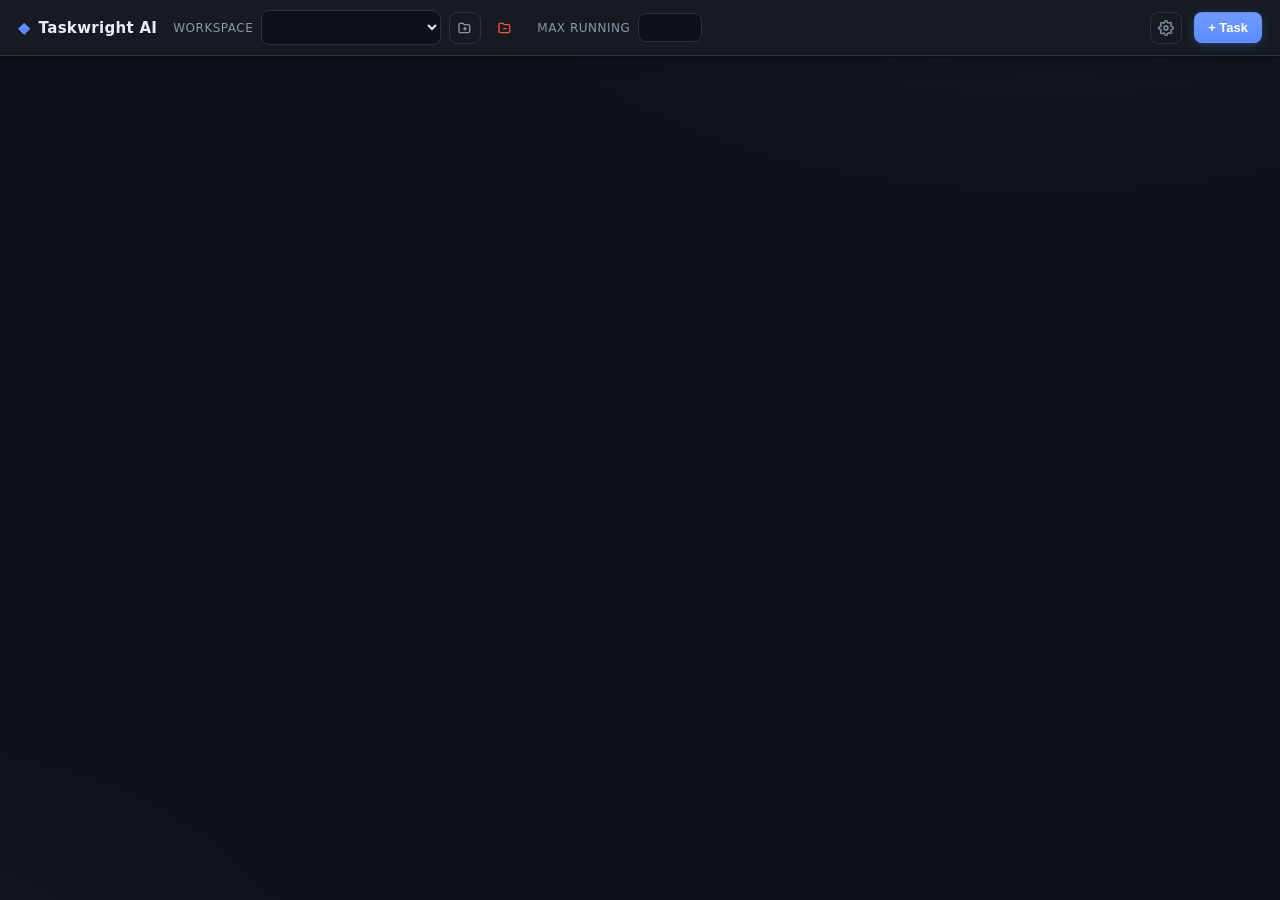
==== commit addddf9f: "refactor(settings): declutter topbar into Settings panel Move the manual "Updates" button and the no" ====
--- a/src/index.html
+++ b/src/index.html
@@ -42,11 +42,6 @@
         <input id="max-concurrent" class="num-input" type="number" min="1" max="20" inputmode="numeric" />
       </div>
 
-      <label class="notify-toggle" title="Show a desktop notification when an AI run finishes">
-        <input id="notify-on-finish" type="checkbox" />
-        <span>Notify on finish</span>
-      </label>
-
       <div class="topbar-right">
         <span id="ws-path" class="ws-path"></span>
         <button id="open-settings" class="btn btn-ghost btn-icon" title="Settings" aria-label="Settings">
@@ -55,7 +50,6 @@
             <path d="M19.4 15a1.65 1.65 0 0 0 .33 1.82l.06.06a2 2 0 1 1-2.83 2.83l-.06-.06a1.65 1.65 0 0 0-1.82-.33 1.65 1.65 0 0 0-1 1.51V21a2 2 0 0 1-4 0v-.09A1.65 1.65 0 0 0 9 19.4a1.65 1.65 0 0 0-1.82.33l-.06.06a2 2 0 1 1-2.83-2.83l.06-.06a1.65 1.65 0 0 0 .33-1.82 1.65 1.65 0 0 0-1.51-1H3a2 2 0 0 1 0-4h.09A1.65 1.65 0 0 0 4.6 9a1.65 1.65 0 0 0-.33-1.82l-.06-.06a2 2 0 1 1 2.83-2.83l.06.06a1.65 1.65 0 0 0 1.82.33H9a1.65 1.65 0 0 0 1-1.51V3a2 2 0 0 1 4 0v.09a1.65 1.65 0 0 0 1 1.51 1.65 1.65 0 0 0 1.82-.33l.06-.06a2 2 0 1 1 2.83 2.83l-.06.06a1.65 1.65 0 0 0-.33 1.82V9a1.65 1.65 0 0 0 1.51 1H21a2 2 0 0 1 0 4h-.09a1.65 1.65 0 0 0-1.51 1z" />
           </svg>
         </button>
-        <button id="check-updates" class="btn btn-ghost" title="Check for app updates">⟳ Updates</button>
         <button id="task-new" class="btn btn-primary">+ Task</button>
       </div>
     </header>
@@ -227,15 +221,6 @@
                 </div>
                 <input id="set-notify-on-finish" class="settings-check" type="checkbox" />
               </div>
-
-              <h4 class="settings-section-title">Updates</h4>
-              <div class="settings-row">
-                <div class="settings-row-label">
-                  <span>Check for updates on launch</span>
-                  <span class="settings-hint">Silently check for a new version each time the app starts.</span>
-                </div>
-                <input id="set-check-updates" class="settings-check" type="checkbox" />
-              </div>
             </section>
 
             <!-- Providers / CLI -->
@@ -261,6 +246,22 @@
                 <span class="about-key">Identifier</span><span id="about-id" class="about-val">—</span>
               </div>
 
+              <h4 class="settings-section-title">Updates</h4>
+              <div class="settings-row">
+                <div class="settings-row-label">
+                  <span>Check for updates on launch</span>
+                  <span class="settings-hint">Silently check for a new version each time the app starts.</span>
+                </div>
+                <input id="set-check-updates" class="settings-check" type="checkbox" />
+              </div>
+              <div class="settings-row">
+                <div class="settings-row-label">
+                  <span>Check now</span>
+                  <span class="settings-hint">Manually check GitHub Releases for a newer version.</span>
+                </div>
+                <button id="check-updates" class="btn btn-ghost btn-sm" title="Check for app updates">⟳ Check for updates</button>
+              </div>
+
               <h4 class="settings-section-title">Storage</h4>
               <div class="settings-row">
                 <div class="settings-row-label">
--- a/src/styles.css
+++ b/src/styles.css
@@ -98,23 +98,6 @@
   font-variant-numeric: tabular-nums;
 }
 
-/* Toggle notifikasi saat run AI selesai. */
-.notify-toggle {
-  display: flex;
-  align-items: center;
-  gap: 6px;
-  color: var(--text-dim);
-  font-size: 12px;
-  cursor: pointer;
-  user-select: none;
-}
-.notify-toggle input {
-  width: auto;
-  margin: 0;
-  cursor: pointer;
-  accent-color: var(--accent);
-}
-
 .topbar-right {
   margin-left: auto;
   display: flex;
